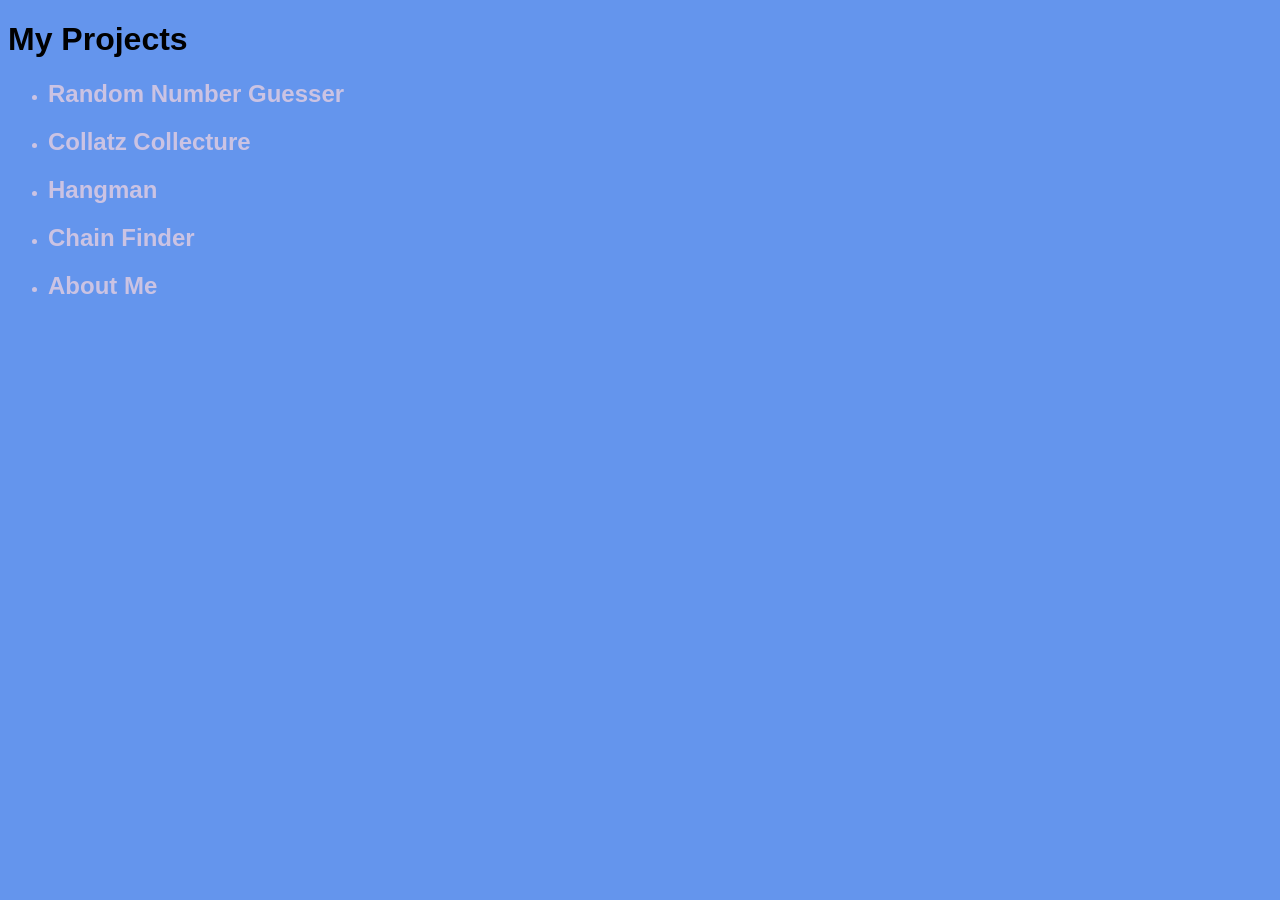
==== index.html @ 5dea690c "Jun 20, 2026, 2:45 PM" ====
<!DOCTYPE HTML>
<html>
  <head>
    <title>My Projects</title>
    <link rel="stylesheet" href="style.css">
    <link rel="icon" href="smile.png" type="image/png">
  </head>
  <body>
    <h1>My Projects</h1>
    <ul>
      <li><h2><a href="randomnumber.html">Random Number Guesser</a></h2></li>
      <li><h2><a href="collatz.html">Collatz Collecture</a></h2></li>
      <li><h2><a href="hangman.html">Hangman</a></h2></li>
      <li><h2><a href="chainfinder.html">Chain Finder</a></h2></li>
      <li><h2><a href="aboutme.html">About Me</a></li>
    </ul>
  </body>
</html>
---- style.css ----
body {
  background-color: #6495ED;
  font-family: sans-serif;
  font-weight: bold;
}

a {
  text-decoration: none;
  color: #CBC3E3;
}

a:hover {
  text-decoration: underline;
}

a:active {
  color: #CBC3E3;
}

li::marker {
  color: #CBC3E3;
}

label {
  font-size: 16px;
}

.form-container {
  display: grid;
  grid-template-columns: max-content 200px;
  gap: 15px 10px;
  align-items: center;
}

#canvas 
{
  display: grid;
  grid-template-columns: repeat(32, 15px);
  grid-template-rows: repeat(32, 15px);
  gap: 1px;
  background-color: #cccccc;
  width: fit-content;
  margin: 20px auto;
}

.pixel
{
  background-color: #ffffff;
  width: 15px;
  height: 15px;
  cursor: crosshair;
}
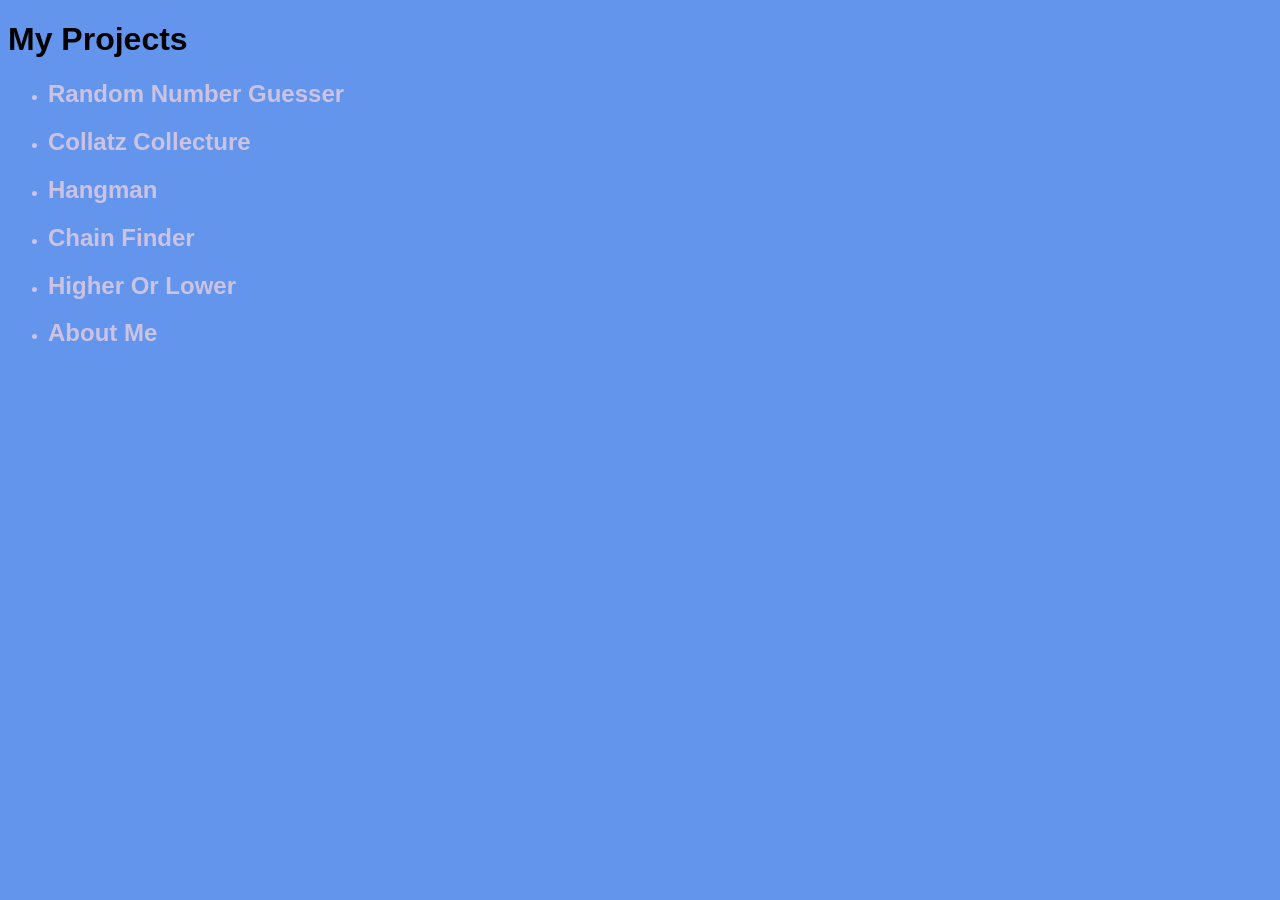
==== commit a286822a: "Jun 20, 2026, 3:51 PM" ====
--- a/index.html
+++ b/index.html
@@ -12,6 +12,7 @@
       <li><h2><a href="collatz.html">Collatz Collecture</a></h2></li>
       <li><h2><a href="hangman.html">Hangman</a></h2></li>
       <li><h2><a href="chainfinder.html">Chain Finder</a></h2></li>
+      <li><h2><a href="higherorlower.html">Higher Or Lower</a></h2></li>
       <li><h2><a href="aboutme.html">About Me</a></li>
     </ul>
   </body>
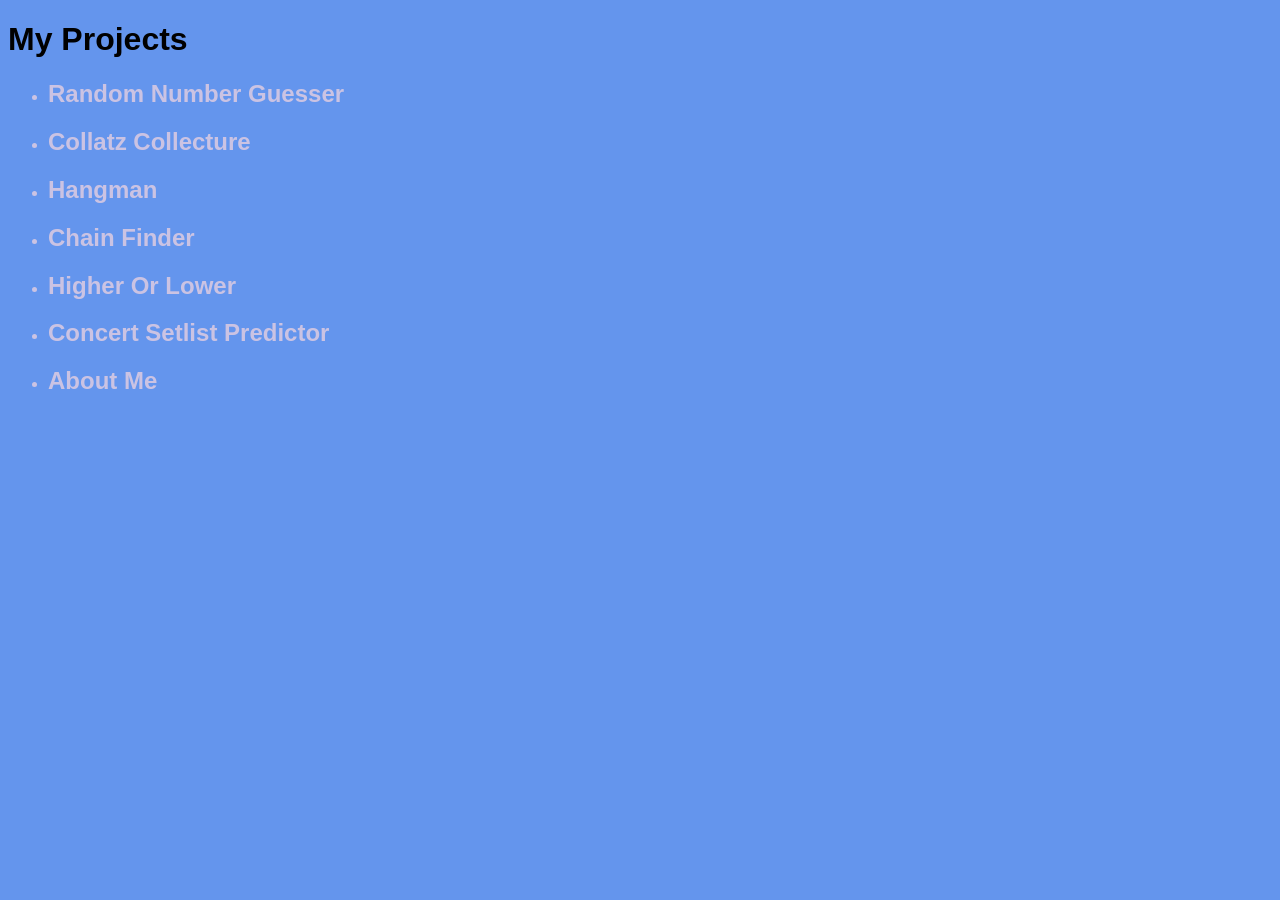
==== commit 3571446e: "Jul 3, 2026, 1:22 AM" ====
--- a/index.html
+++ b/index.html
@@ -13,6 +13,7 @@
       <li><h2><a href="hangman.html">Hangman</a></h2></li>
       <li><h2><a href="chainfinder.html">Chain Finder</a></h2></li>
       <li><h2><a href="higherorlower.html">Higher Or Lower</a></h2></li>
+      <li><h2><a href="predictor.html">Concert Setlist Predictor</a></h2></li>
       <li><h2><a href="aboutme.html">About Me</a></li>
     </ul>
   </body>
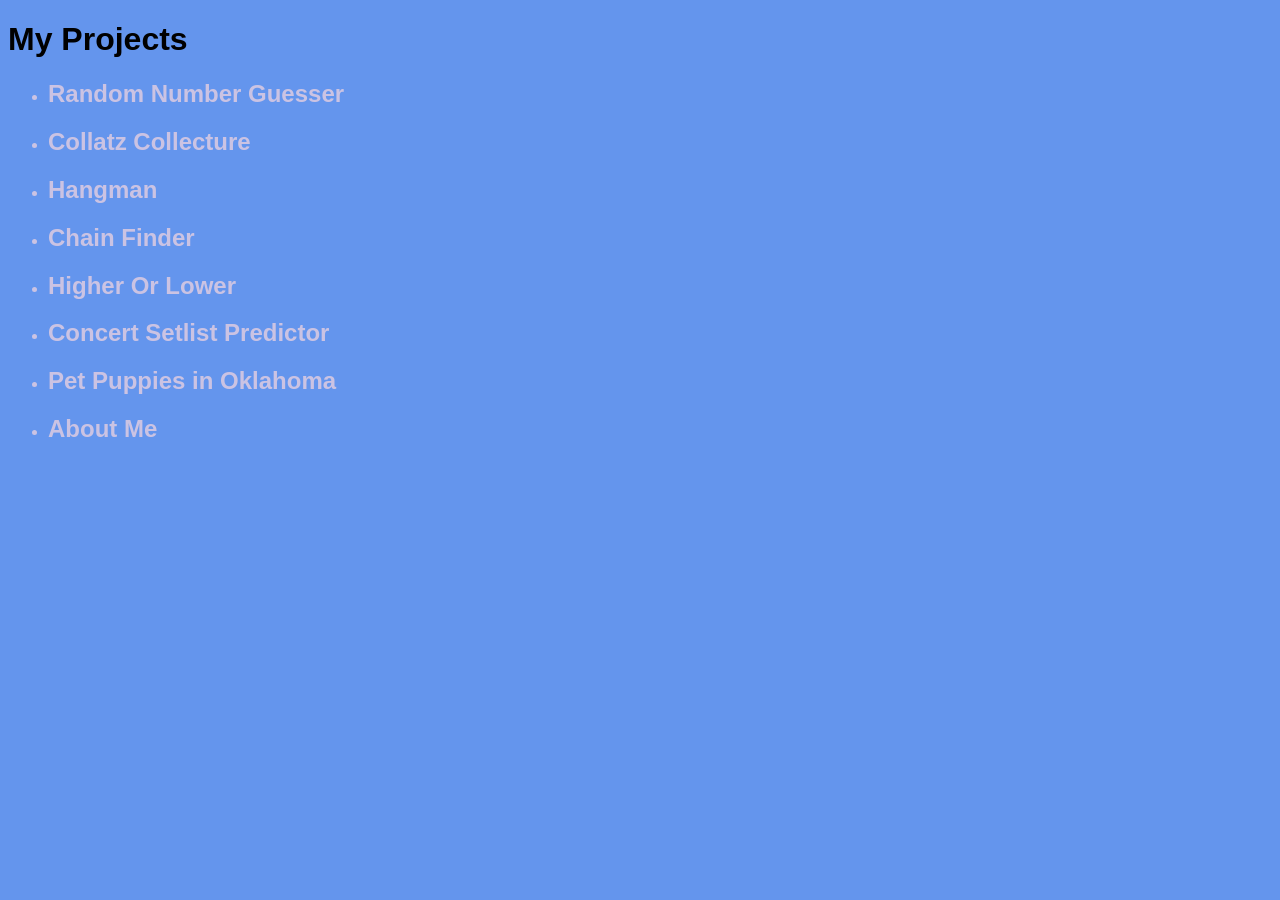
==== commit 445fde12: "Jul 19, 2026, 3:12 PM" ====
--- a/index.html
+++ b/index.html
@@ -14,6 +14,7 @@
       <li><h2><a href="chainfinder.html">Chain Finder</a></h2></li>
       <li><h2><a href="higherorlower.html">Higher Or Lower</a></h2></li>
       <li><h2><a href="predictor.html">Concert Setlist Predictor</a></h2></li>
+      <li><h2><a href="https://en.wikipedia.org/wiki/Puppy">Pet Puppies in Oklahoma</a></h2></li>
       <li><h2><a href="aboutme.html">About Me</a></li>
     </ul>
   </body>
--- a/style.css
+++ b/style.css
@@ -30,23 +30,4 @@
   grid-template-columns: max-content 200px;
   gap: 15px 10px;
   align-items: center;
-}
-
-#canvas 
-{
-  display: grid;
-  grid-template-columns: repeat(32, 15px);
-  grid-template-rows: repeat(32, 15px);
-  gap: 1px;
-  background-color: #cccccc;
-  width: fit-content;
-  margin: 20px auto;
-}
-
-.pixel
-{
-  background-color: #ffffff;
-  width: 15px;
-  height: 15px;
-  cursor: crosshair;
 }
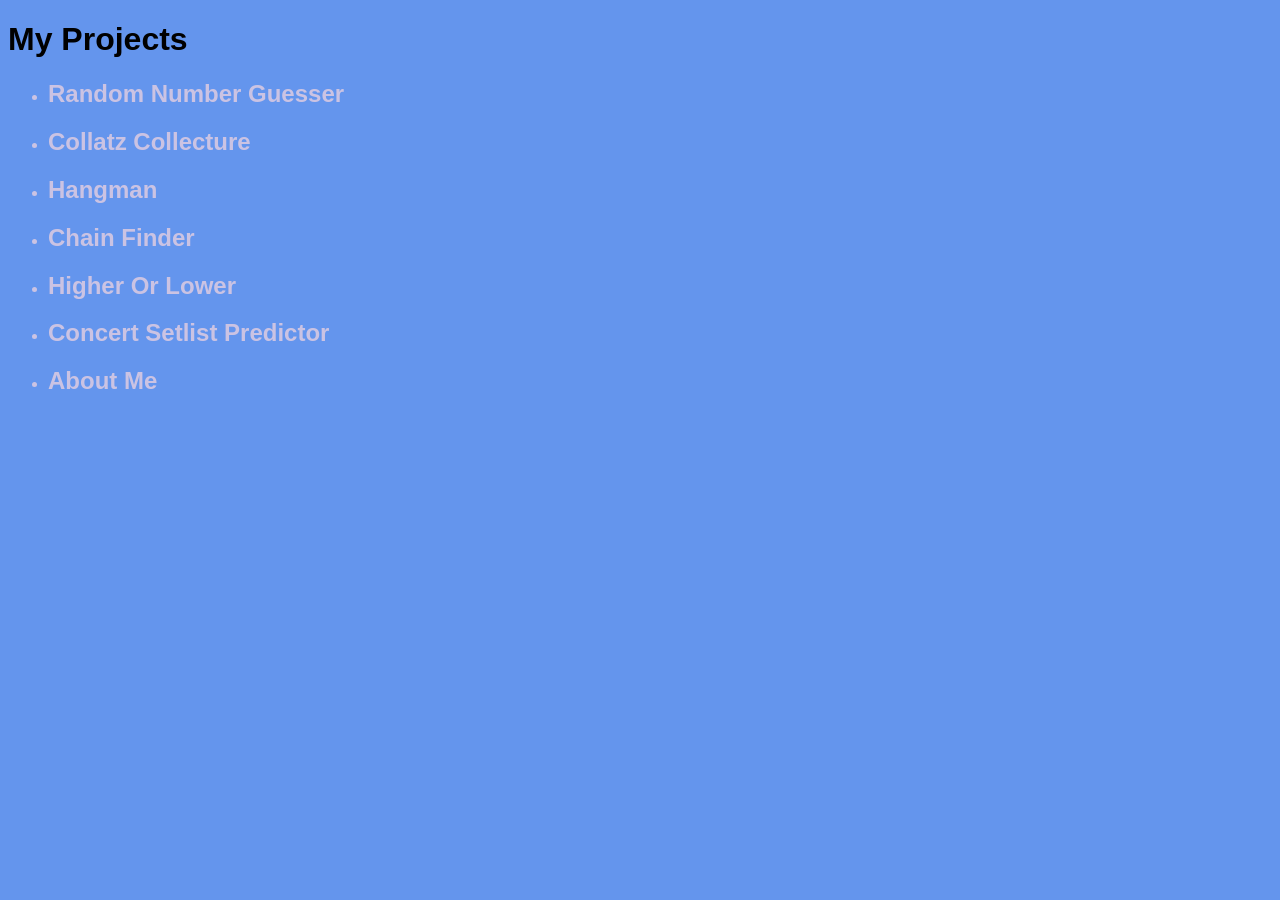
==== commit a6d0d4bc: "Jul 19, 2026, 3:22 PM" ====
--- a/index.html
+++ b/index.html
@@ -14,7 +14,6 @@
       <li><h2><a href="chainfinder.html">Chain Finder</a></h2></li>
       <li><h2><a href="higherorlower.html">Higher Or Lower</a></h2></li>
       <li><h2><a href="predictor.html">Concert Setlist Predictor</a></h2></li>
-      <li><h2><a href="https://en.wikipedia.org/wiki/Puppy">Pet Puppies in Oklahoma</a></h2></li>
       <li><h2><a href="aboutme.html">About Me</a></li>
     </ul>
   </body>
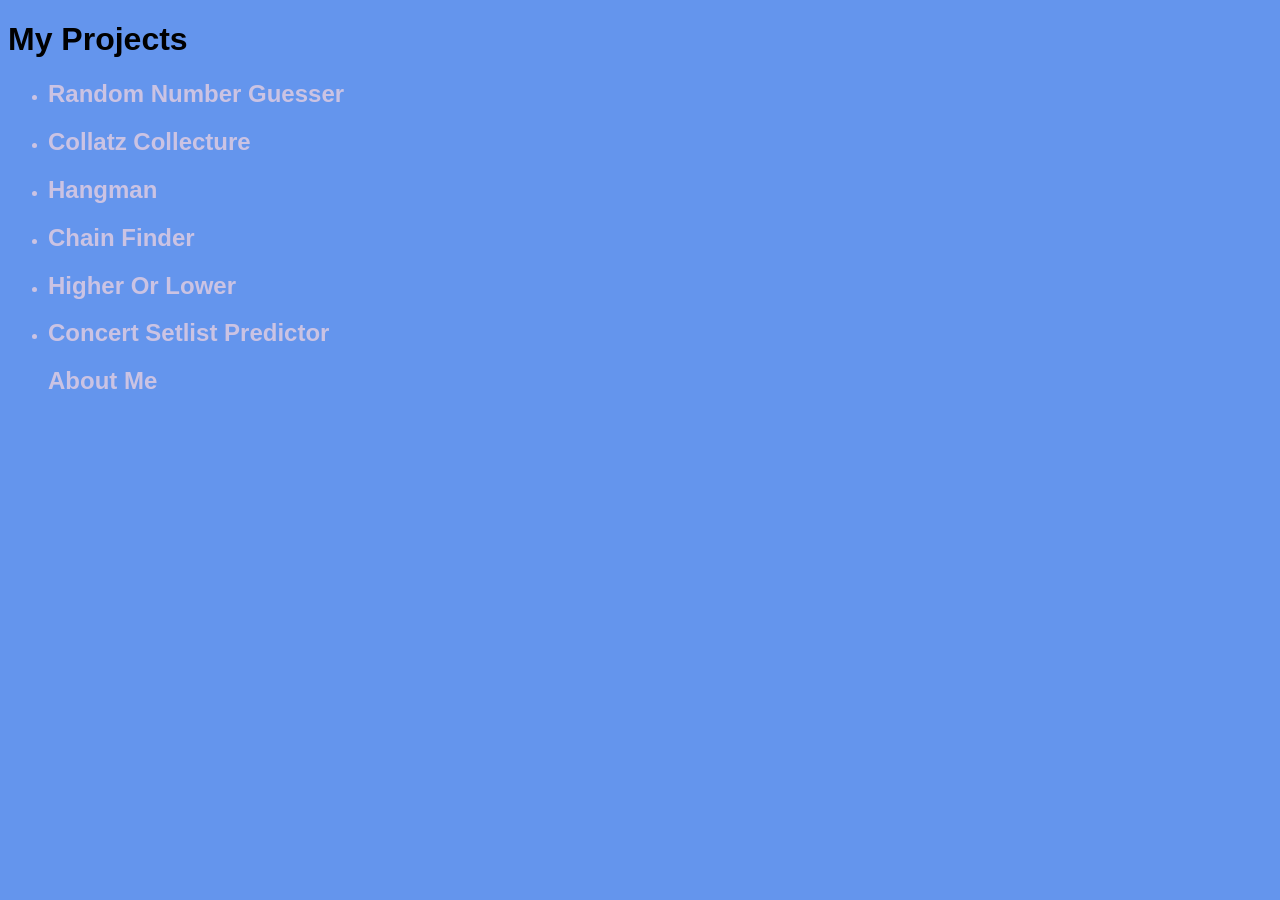
==== commit 6e27025a: "Jul 19, 2026, 3:28 PM" ====
--- a/index.html
+++ b/index.html
@@ -13,7 +13,7 @@
       <li><h2><a href="hangman.html">Hangman</a></h2></li>
       <li><h2><a href="chainfinder.html">Chain Finder</a></h2></li>
       <li><h2><a href="higherorlower.html">Higher Or Lower</a></h2></li>
-      <li><h2><a href="predictor.html">Concert Setlist Predictor</a></h2></li>
+      <li><h2><a href="predictor.html">Concert Setlist Predictor</a></h2></li
       <li><h2><a href="aboutme.html">About Me</a></li>
     </ul>
   </body>
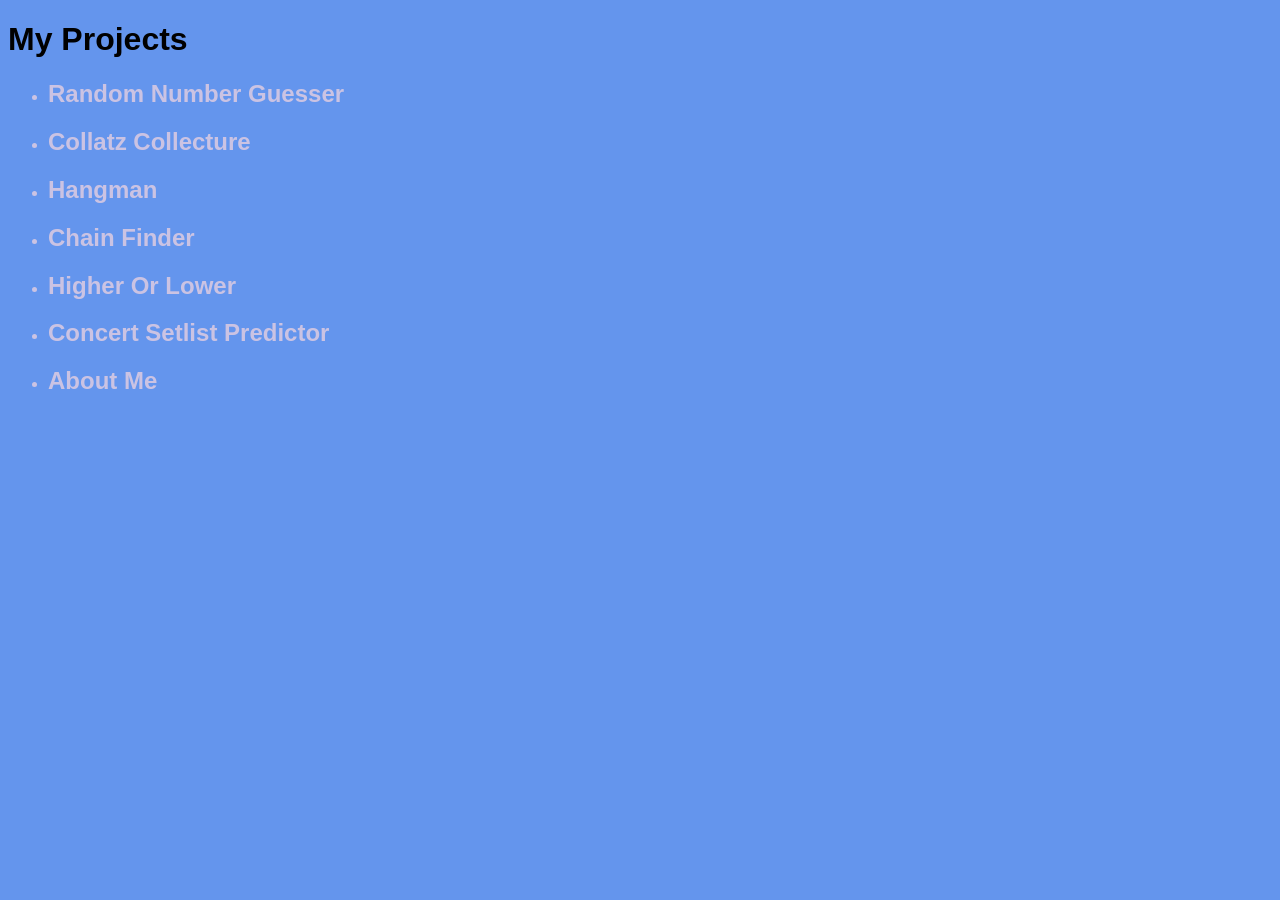
==== commit 7179a662: "Update index.html" ====
--- a/index.html
+++ b/index.html
@@ -13,7 +13,7 @@
       <li><h2><a href="hangman.html">Hangman</a></h2></li>
       <li><h2><a href="chainfinder.html">Chain Finder</a></h2></li>
       <li><h2><a href="higherorlower.html">Higher Or Lower</a></h2></li>
-      <li><h2><a href="predictor.html">Concert Setlist Predictor</a></h2></li
+      <li><h2><a href="predictor.html">Concert Setlist Predictor</a></h2></li>
       <li><h2><a href="aboutme.html">About Me</a></li>
     </ul>
   </body>
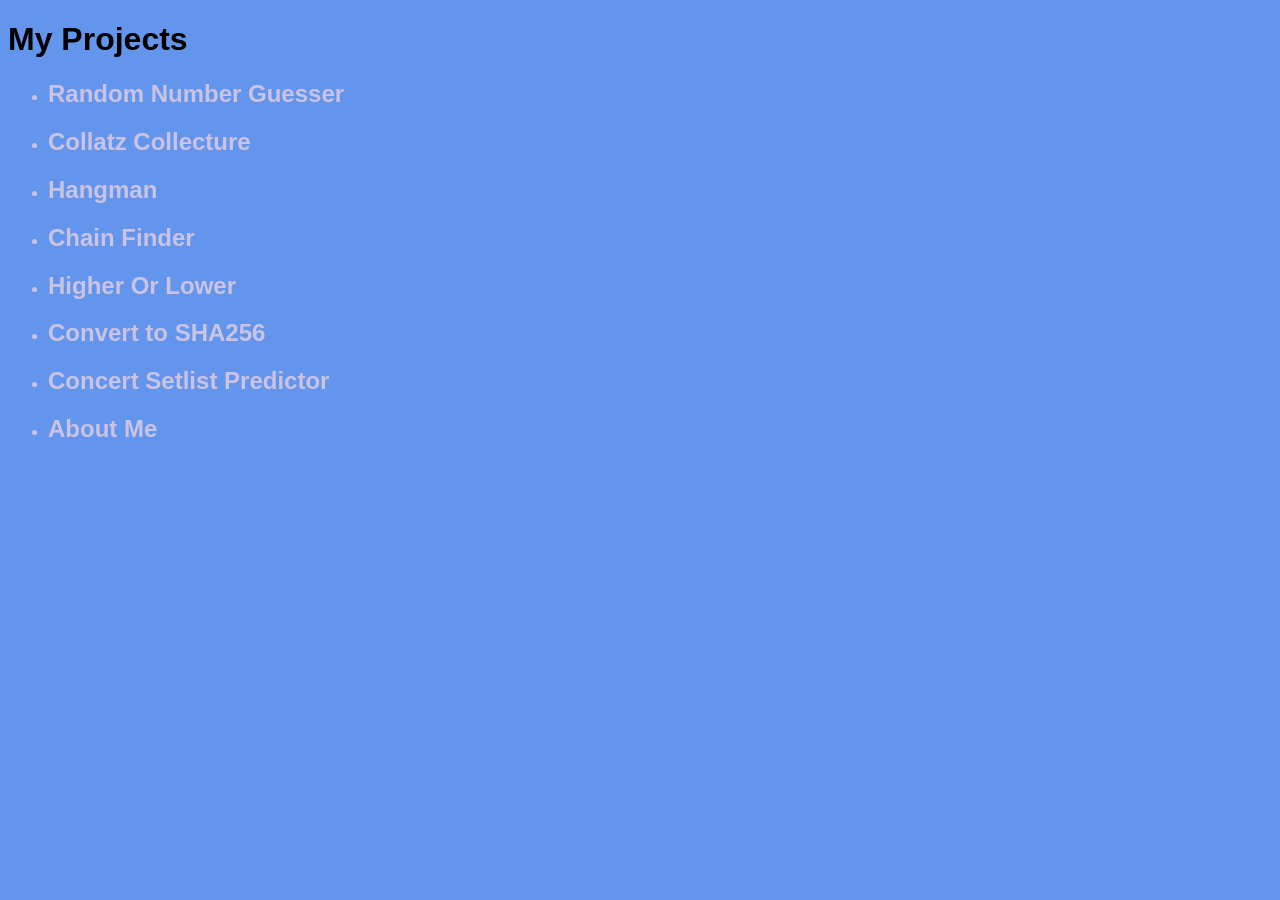
==== commit f1214870: "Add link to Convert to SHA256 page" ====
--- a/index.html
+++ b/index.html
@@ -13,6 +13,7 @@
       <li><h2><a href="hangman.html">Hangman</a></h2></li>
       <li><h2><a href="chainfinder.html">Chain Finder</a></h2></li>
       <li><h2><a href="higherorlower.html">Higher Or Lower</a></h2></li>
+      <li><h2><a href="sha256.html">Convert to SHA256</a></h2></li>
       <li><h2><a href="predictor.html">Concert Setlist Predictor</a></h2></li>
       <li><h2><a href="aboutme.html">About Me</a></li>
     </ul>
